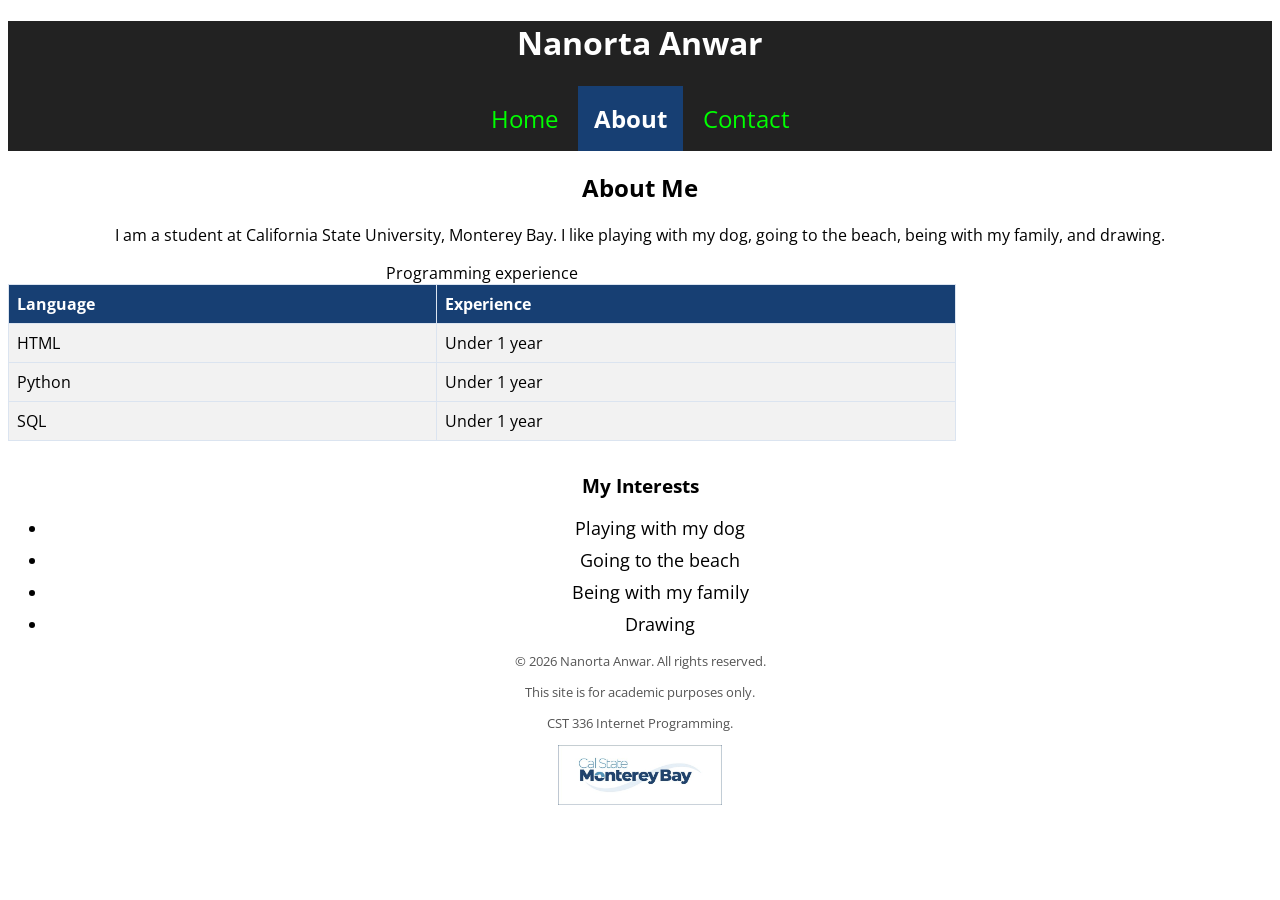
==== lab1/about.html @ 281f56bf "followed guided lab step by step, attempt #1" ====
<!DOCTYPE html>
<html lang="en">
<head>
    <meta charset="UTF-8">
    <meta name="viewport" content="width=device-width, initial-scale=1.0">
    <title>Nanorta Anwar | About</title>
    <link rel="stylesheet" href="css/styles.css">
    <link rel="preconnect" href="https://fonts.googleapis.com">
    <link rel="preconnect" href="https://fonts.gstatic.com" crossorigin>
    <link href="https://fonts.googleapis.com/css2?family=Open+Sans:wght@400;700&display=swap" rel="stylesheet">
</head>
<body>
    <header>
        <h1>Nanorta Anwar</h1>
        <nav>
            <a href="index.html">Home</a>
            <a href="about.html" class="current">About</a>
            <a href="contact.html">Contact</a>
        </nav>
    </header>

    <main id="about-main">
        <h2>About Me</h2>
        <p>I am a student at California State University, Monterey Bay. I like playing with my dog, going to the beach, being with my family, and drawing.</p>

        <table>
            <caption>Programming experience</caption>
            <thead>
                <tr id="table-header">
                    <th scope="col">Language</th>
                    <th scope="col">Experience</th>
                </tr>
            </thead>
            <tbody>
                <tr class="table-row">
                    <td>HTML</td>
                    <td>Under 1 year</td>
                </tr>
                <tr class="table-row">
                    <td>Python</td>
                    <td>Under 1 year</td>
                </tr>
                <tr class="table-row">
                    <td>SQL</td>
                    <td>Under 1 year</td>
                </tr>
            </tbody>
        </table>

        <h3>My Interests</h3>
        <ul>
            <li class="interest-item">Playing with my dog</li>
            <li class="interest-item">Going to the beach</li>
            <li class="interest-item">Being with my family</li>
            <li class="interest-item">Drawing</li>
        </ul>
    </main>

    <footer>
        <p>&copy; 2026 Nanorta Anwar. All rights reserved.</p>
        <p>This site is for academic purposes only.</p>
        <p>CST 336 Internet Programming.</p>
        <img src="img/csumb_logo.jpg" alt="CSUMB logo">
    </footer>
</body>
</html>
---- lab1/css/styles.css ----
body {
    font-family: "Open Sans", Arial, sans-serif;
}

header, nav, main, footer {
    text-align: center;
}

header {
    background-color: #222222;
    color: #ffffff;
}

nav a {
    display: inline-block;
    padding: 1rem;
    font-size: 1.5rem;
    color: #00FF00;
    text-decoration: none;
}

nav a:hover {
    color: #fff;
    background-color: #173f73;
    font-size: 2rem;
    border-bottom: 2px solid orange;
}

nav a.current {
    background-color: #173f73;
    color: #ffffff;
    font-weight: bold;
}

main {
    display: flex;
    justify-content: center;
    gap: 2rem;
    flex-wrap: wrap;
}

figure img {
    max-width: 300px;
}

#about-main {
    display: block;
    margin: 0 auto;
}

#contact-main {
    display: block;
    margin: 0 auto;
}

#table-header {
    background-color: #173f73;
    color: #FFFFFF;
}

.table-row {
    background-color: #f2f2f2;
}

table {
    border-collapse: collapse;
    margin-bottom: 2rem;
    width: 75%;
}

th, td {
    border: 1px solid #dbe4f0;
    padding: 0.5rem;
    text-align: left;
}

.interest-item {
    font-size: 1.1rem;
    margin: 0.5rem 0;
}

iframe {
    display: block;
    width: min(100%, 40rem);
    min-height: 60rem;
    margin: 0 auto;
    border: 1px solid #dbe4f0;
}

footer {
    font-size: 0.8em;
    color: #555555;
}

footer img {
    height: 60px;
}
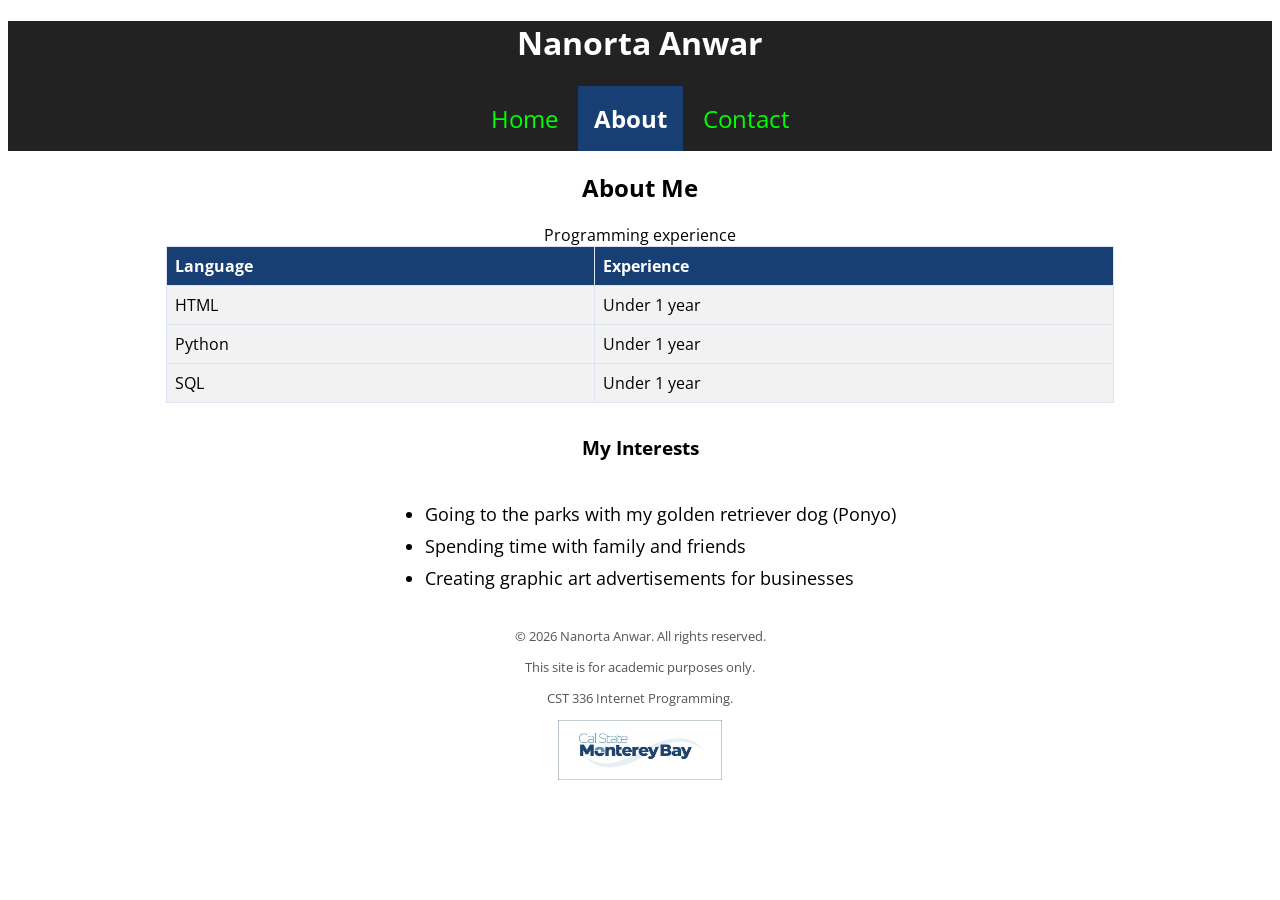
==== commit 5d5f3938: "attempt #2 trying to fix" ====
--- a/lab1/about.html
+++ b/lab1/about.html
@@ -21,7 +21,6 @@
 
     <main id="about-main">
         <h2>About Me</h2>
-        <p>I am a student at California State University, Monterey Bay. I like playing with my dog, going to the beach, being with my family, and drawing.</p>
 
         <table>
             <caption>Programming experience</caption>
@@ -49,10 +48,10 @@
 
         <h3>My Interests</h3>
         <ul>
-            <li class="interest-item">Playing with my dog</li>
-            <li class="interest-item">Going to the beach</li>
-            <li class="interest-item">Being with my family</li>
-            <li class="interest-item">Drawing</li>
+            <li class="interest-item">Going to the parks with my golden retriever dog (Ponyo)</li>
+            <li class="interest-item">Spending time with family and friends</li>
+            <li class="interest-item">Creating graphic art advertisements for businesses</li>
+
         </ul>
     </main>
 
--- a/lab1/css/styles.css
+++ b/lab1/css/styles.css
@@ -20,10 +20,10 @@
 }
 
 nav a:hover {
-    color: #fff;
-    background-color: #173f73;
+    color: #7a1e3f;
+    background-color: #ffc2d4;
     font-size: 2rem;
-    border-bottom: 2px solid orange;
+    border-bottom: 2px solid #ff6b9d;
 }
 
 nav a.current {
@@ -64,7 +64,7 @@
 
 table {
     border-collapse: collapse;
-    margin-bottom: 2rem;
+    margin: 0 auto 2rem auto;
     width: 75%;
 }
 
@@ -94,4 +94,9 @@
 
 footer img {
     height: 60px;
-}+}
+
+#about-main ul {
+    display: inline-block;
+    text-align: left;
+}
